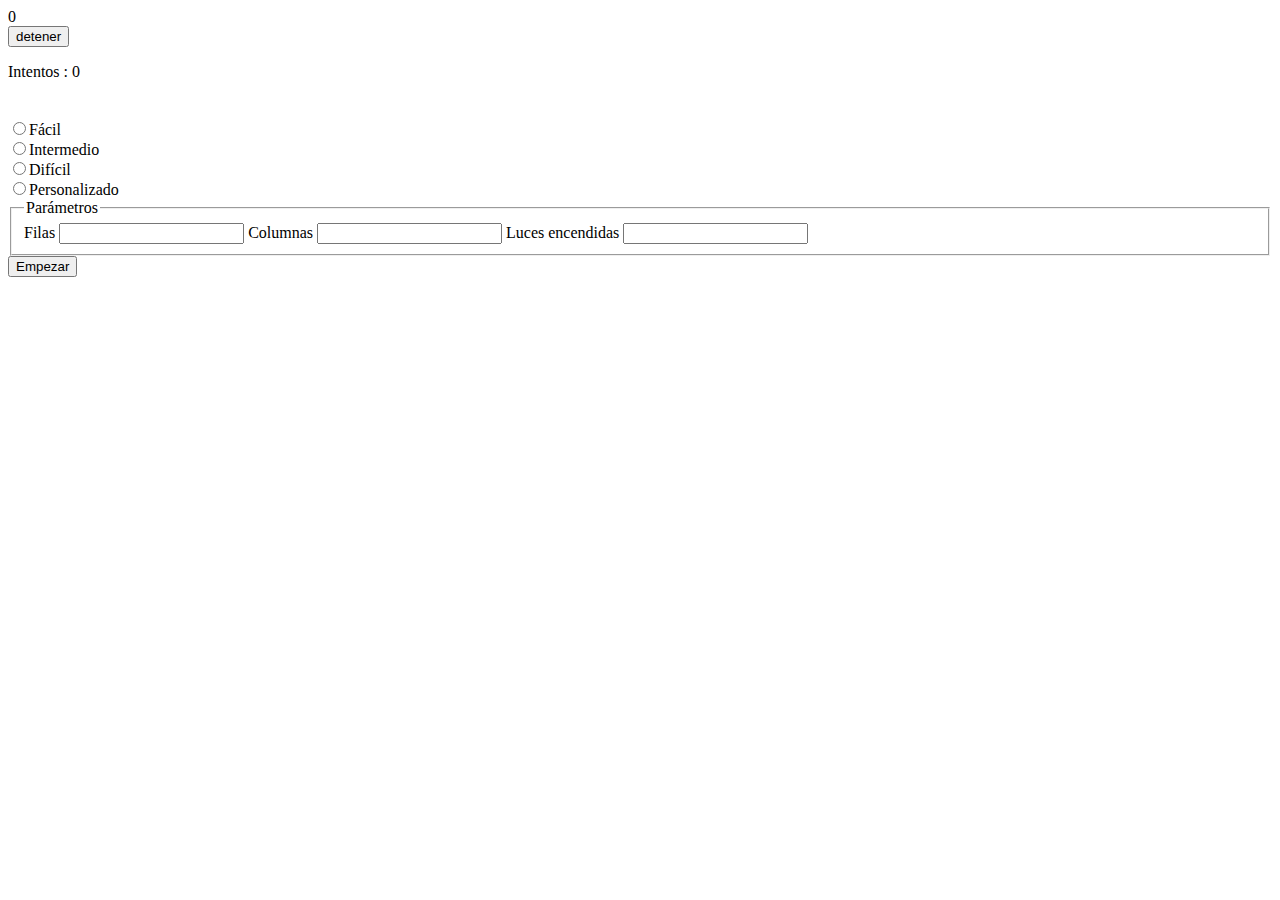
==== facil.html @ 6159a4bb "main2" ====
<!DOCTYPE html>
<html lang="en">
<head>
  <meta charset="UTF-8">
  <meta http-equiv="X-UA-Compatible" content="IE=edge">
  <meta name="viewport" content="width=device-width, initial-scale=1.0">
  <title>Juego de luces</title>

  <!-- Link css -->
  <link rel="stylesheet" href="css/facil.css">

</head>
<body>


  <span id="cronometro">0</span>
    <br>
    <input type="button" id="boton1" value="detener">

    <script>
        let reloj;
        reloj = setInterval(procesar, 1000);
        document.getElementById('boton1').addEventListener('click', presionBoton);

        function procesar() {
            let nro = parseInt(document.getElementById('cronometro').innerHTML);
            nro++;
            document.getElementById('cronometro').innerHTML = nro;
        }

        function presionBoton() {
            if (document.getElementById('boton1').value == 'detener') {
                clearInterval(reloj);
                document.getElementById('boton1').value = 'continuar';
            } else {
                reloj = setInterval(procesar, 1000);
                document.getElementById('boton1').value = 'detener';
            }
        }
    </script>

  <p id="intentos">Intentos : 0</p>
  

  <!-- Tablero -->
  <table id="tablero">
    <tr>
      <td></td>
      <td></td>
      <td></td>
      <td></td>
      <td></td>
      <td></td>
    </tr>
    <tr>
      <td></td>
      <td></td>
      <td></td>
      <td></td>
      <td></td>
      <td></td>
    </tr>
    <tr>
      <td></td>
      <td></td>
      <td></td>
      <td></td>
      <td></td>
      <td></td>
    </tr>
    <tr>
      <td></td>
      <td></td>
      <td></td>
      <td></td>
      <td></td>
      <td></td>
    </tr>
    <tr>
      <td></td>
      <td></td>
      <td></td>
      <td></td>
      <td></td>
      <td></td>
    </tr>
  </table>



<form id="niveles">
    <input type="radio" name="nivel" value="F">Fácil<br>
    <input type="radio" name="nivel" value="M">Intermedio<br>
    <input type="radio" name="nivel" value="D">Difícil<br>
    <input type="radio" name="nivel" value="P">Personalizado<br>

    <fieldset>
      <legend>Parámetros</legend>
      <!-- No admitir decimales: https://stackoverflow.com/questions/37043867/how-to-avoid-decimal-values-in-input-type-number -->
      
      <label for="filas">Filas</label>
      <input type="number" min="0" step="1" onkeypress="return event.charCode >= 48 && event.charCode <= 57" name="filas"> <!-- El min 0 quita los negativos -->
      
      <label for="columnas">Columnas</label>
      <input type="number" min="0" step="1" onkeypress="return event.charCode >= 48 && event.charCode <= 57" name="columnas">
      
      <label for="luces">Luces encendidas</label>
      <input type="number" min="0" step="1" onkeypress="return event.charCode >= 48 && event.charCode <= 57" name="luces">
    </fieldset>

    <input type="submit" value="Empezar">
  </form>
</body>

<!-- Link js -->
<script src="js/facil.js"></script>

</html>
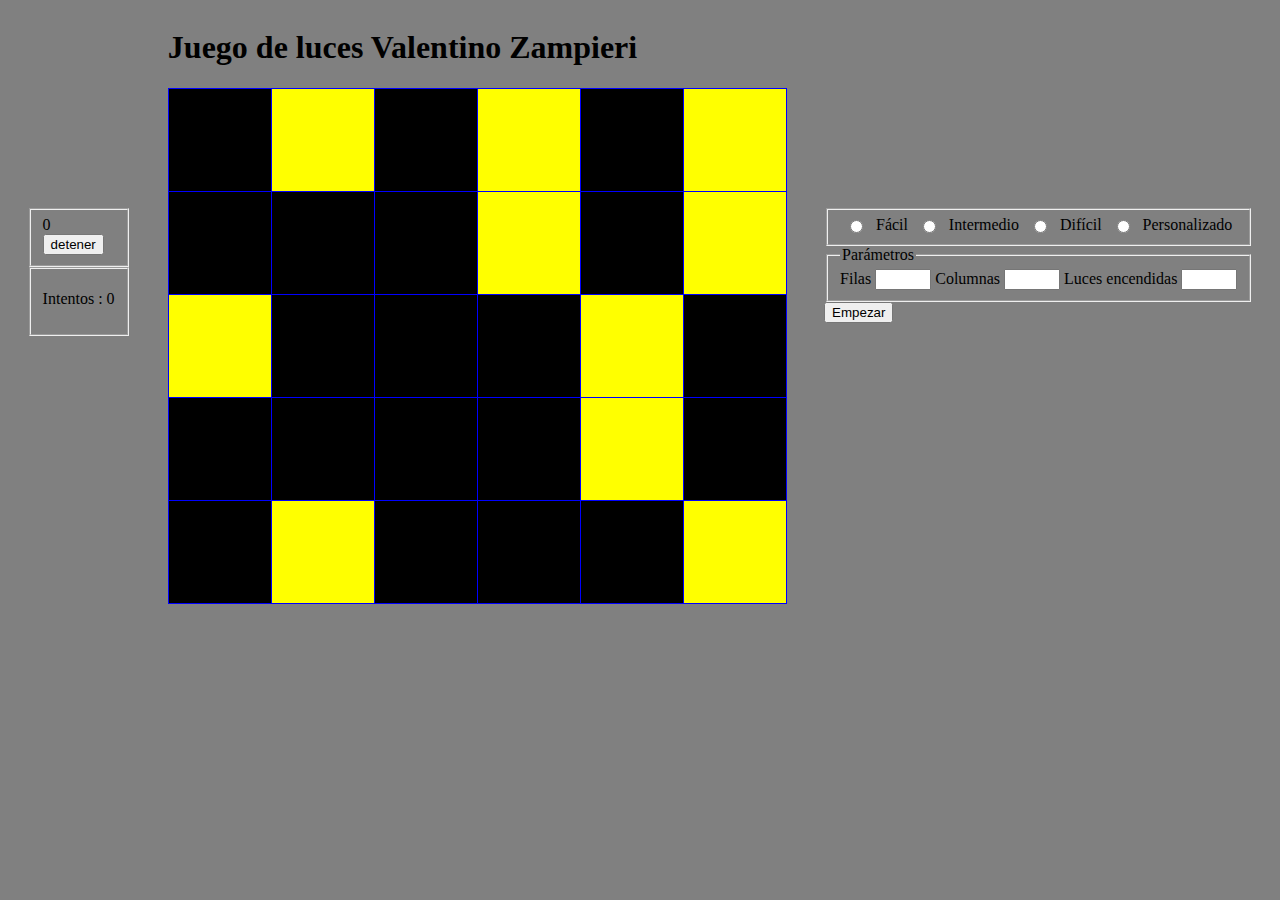
==== commit c2947abf: "primera prueba del disable" ====
--- a/facil.html
+++ b/facil.html
@@ -8,11 +8,14 @@
 
   <!-- Link css -->
   <link rel="stylesheet" href="css/facil.css">
-
+  
 </head>
-<body>
 
 
+<body>
+ 
+  <div class="cronoint">
+    <fieldset>
   <span id="cronometro">0</span>
     <br>
     <input type="button" id="boton1" value="detener">
@@ -38,10 +41,16 @@
             }
         }
     </script>
+</fieldset>
 
+
+<fieldset>
   <p id="intentos">Intentos : 0</p>
-  
+</fieldset>
+  </div>
 
+  <div class="titulot">
+<h1>Juego de luces Valentino Zampieri</h1>
   <!-- Tablero -->
   <table id="tablero">
     <tr>
@@ -85,31 +94,34 @@
       <td></td>
     </tr>
   </table>
+</div>
 
-
+<div class="dificultades">
 
 <form id="niveles">
+  <fieldset id="nd">
     <input type="radio" name="nivel" value="F">Fácil<br>
     <input type="radio" name="nivel" value="M">Intermedio<br>
     <input type="radio" name="nivel" value="D">Difícil<br>
     <input type="radio" name="nivel" value="P">Personalizado<br>
-
+  </fieldset>
     <fieldset>
       <legend>Parámetros</legend>
       <!-- No admitir decimales: https://stackoverflow.com/questions/37043867/how-to-avoid-decimal-values-in-input-type-number -->
       
       <label for="filas">Filas</label>
-      <input type="number" min="0" step="1" onkeypress="return event.charCode >= 48 && event.charCode <= 57" name="filas"> <!-- El min 0 quita los negativos -->
+      <input type="number" class="personalizado" min="0" max="25" step="1" onkeypress="return event.charCode >= 48 && event.charCode <= 57" name="filas"> <!-- El min 0 quita los negativos -->
       
       <label for="columnas">Columnas</label>
-      <input type="number" min="0" step="1" onkeypress="return event.charCode >= 48 && event.charCode <= 57" name="columnas">
+      <input type="number" class="personalizado" min="0" max="25" step="1" onkeypress="return event.charCode >= 48 && event.charCode <= 57" name="columnas">
       
       <label for="luces">Luces encendidas</label>
-      <input type="number" min="0" step="1" onkeypress="return event.charCode >= 48 && event.charCode <= 57" name="luces">
+      <input type="number" class="personalizado" min="0" max="15" step="1" onkeypress="return event.charCode >= 48 && event.charCode <= 57" name="luces">
     </fieldset>
 
     <input type="submit" value="Empezar">
   </form>
+  </div>
 </body>
 
 <!-- Link js -->
--- a/css/facil.css
+++ b/css/facil.css
@@ -0,0 +1,52 @@
+html {
+  background-color: grey;
+}
+
+
+body{
+  display:flex;
+  flex-direction: row;
+  justify-content: space-around;
+  
+}
+
+.titulot{
+  display: flex;
+  flex-direction: column;
+}
+
+.cronoint{
+  display:flex;
+  flex-direction: column;
+  margin-top: 200px;
+}
+
+.dificultades{
+   display:flex;
+  flex-direction: column;
+  margin-top: 200px;
+}
+
+table {
+  height: 100%;
+  border-collapse: collapse;
+}
+
+td {
+  width: 100px;
+  height: 100px;
+  background-color: black;
+  border: 1px solid blue;
+}
+
+.iluminado {
+  background-color: yellow;
+}
+
+#nd{
+  display: flex;
+  flex-direction: row;
+  justify-content: space-around;
+}
+
+
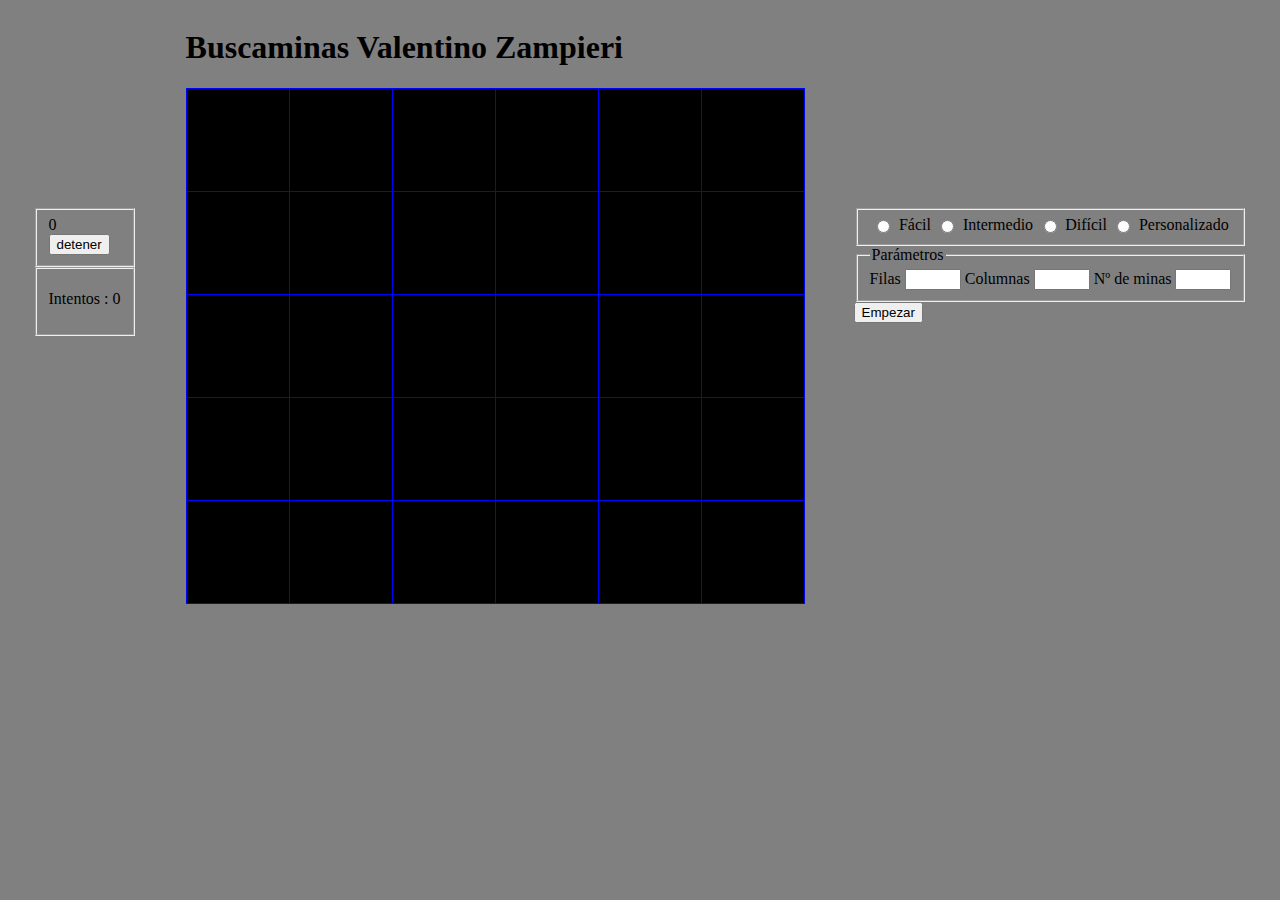
==== commit cd8c1ebe: "buscaminas" ====
--- a/facil.html
+++ b/facil.html
@@ -4,7 +4,7 @@
   <meta charset="UTF-8">
   <meta http-equiv="X-UA-Compatible" content="IE=edge">
   <meta name="viewport" content="width=device-width, initial-scale=1.0">
-  <title>Juego de luces</title>
+  <title>Buscaminas</title>
 
   <!-- Link css -->
   <link rel="stylesheet" href="css/facil.css">
@@ -50,7 +50,7 @@
   </div>
 
   <div class="titulot">
-<h1>Juego de luces Valentino Zampieri</h1>
+<h1>Buscaminas Valentino Zampieri</h1>
   <!-- Tablero -->
   <table id="tablero">
     <tr>
@@ -110,18 +110,19 @@
       <!-- No admitir decimales: https://stackoverflow.com/questions/37043867/how-to-avoid-decimal-values-in-input-type-number -->
       
       <label for="filas">Filas</label>
-      <input type="number" class="personalizado" min="0" max="25" step="1" onkeypress="return event.charCode >= 48 && event.charCode <= 57" name="filas"> <!-- El min 0 quita los negativos -->
+      <input type="number" name="eleccion" value="filas" min="0" max="25" step="1" onkeypress="return event.charCode >= 48 && event.charCode <= 57" name="filas"> <!-- El min 0 quita los negativos -->
       
       <label for="columnas">Columnas</label>
-      <input type="number" class="personalizado" min="0" max="25" step="1" onkeypress="return event.charCode >= 48 && event.charCode <= 57" name="columnas">
+      <input type="number" name="eleccion" value="columnas" min="0" max="25" step="1" onkeypress="return event.charCode >= 48 && event.charCode <= 57" name="columnas">
       
-      <label for="luces">Luces encendidas</label>
-      <input type="number" class="personalizado" min="0" max="15" step="1" onkeypress="return event.charCode >= 48 && event.charCode <= 57" name="luces">
+      <label for="luces">Nº de minas</label>
+      <input type="number" name="personalizado" value="luces" min="0" max="15" step="1" onkeypress="return event.charCode >= 48 && event.charCode <= 57" name="luces">
     </fieldset>
 
     <input type="submit" value="Empezar">
   </form>
-  </div>
+  <h1 id="mensajeTablero"></h1>
+</div>
 </body>
 
 <!-- Link js -->
--- a/css/facil.css
+++ b/css/facil.css
@@ -9,6 +9,12 @@
   justify-content: space-around;
   
 }
+
+.explotado {
+  background-image: url(/bomba.jpg);
+  background-size: cover;
+}
+
 
 .titulot{
   display: flex;
